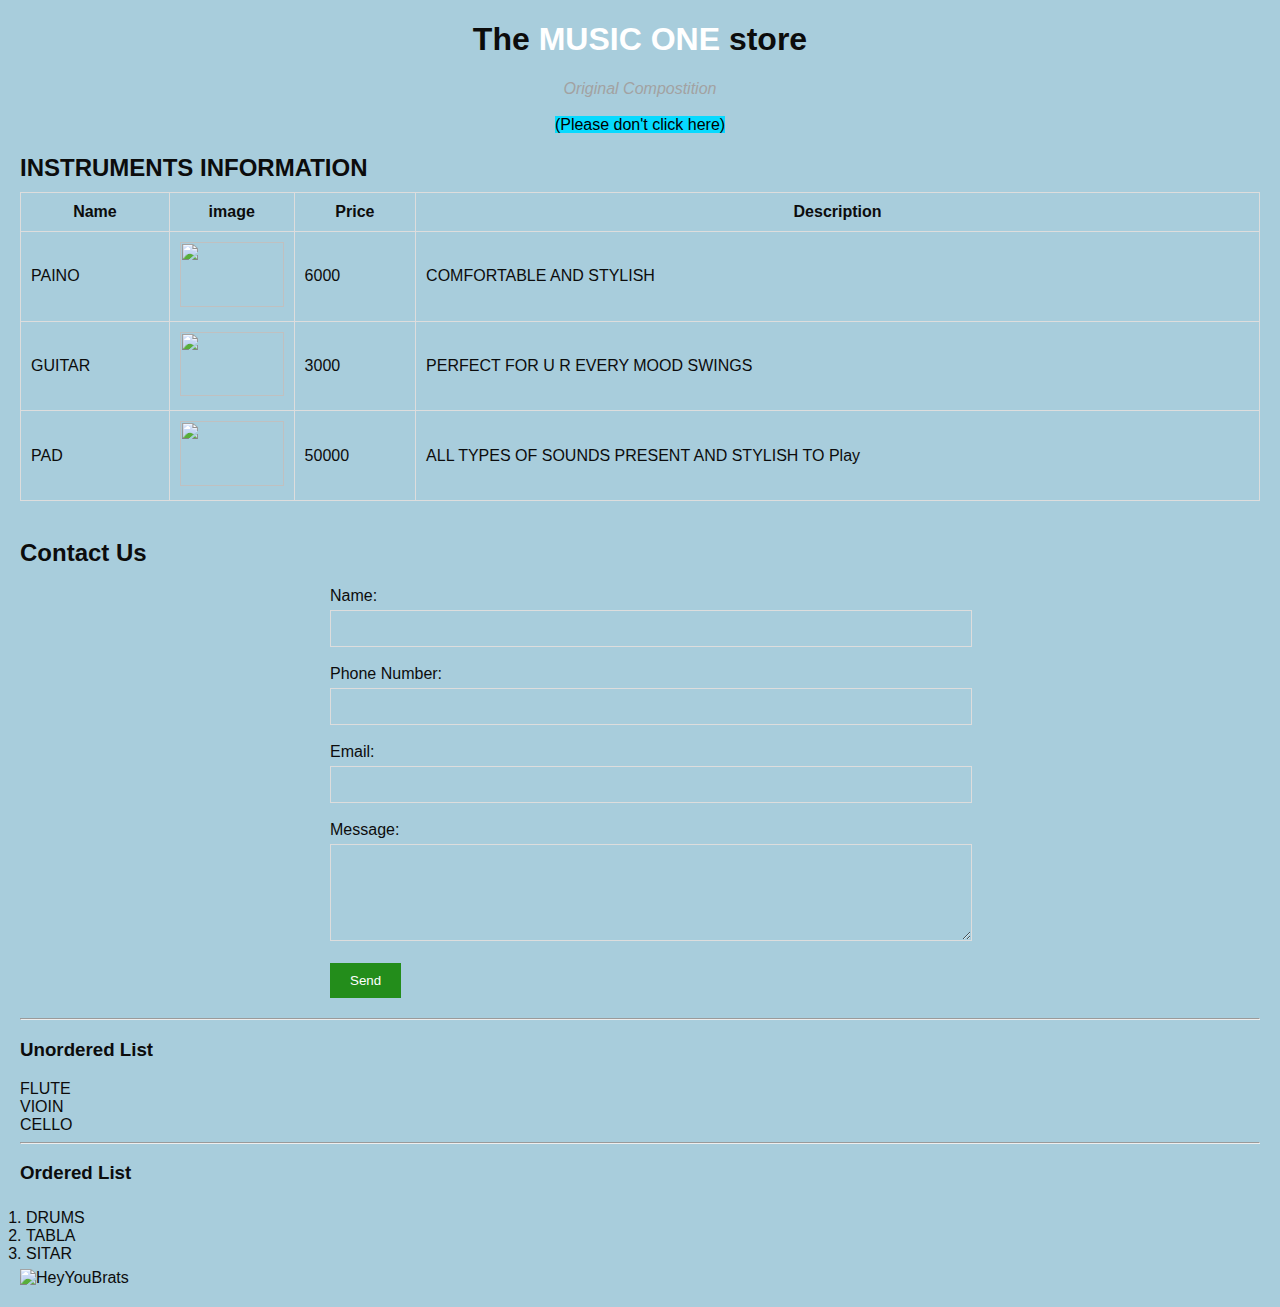
==== sss.html @ 1dd42a10 "Add files via upload" ====
<!DOCTYPE html>
<html lang="en">

<head>
    <meta charset="UTF-8">
    <meta name="viewport" content="width=device-width, initial-scale=1.0">
    <title>WTAssignment</title>
    <link rel="stylesheet" href="sss.css">
    <link rel="shortcut icon" href="img/forFav.png" type="image/x-icon">
</head>

<body>

    <frameset rows="100%,*">
        <frame src="header.html">
            <frame src="content.html">
    </frameset>

    <center>
        <h1>
            The <span id="tada">MUSIC ONE </span> store
        </h1>
        <i style="color: rgb(162, 162, 162);">Original Compostition</i>
        <br>
        <br>
        <a href="https://www.instagram.com/srinu_chinnaa?igsh=MTFiZDB5amJ1OGxqZQ=="
            style="text-decoration: none;background-color: rgb(7, 218, 255);color: black;" target="_blank">(Please don't
            click here)</a>
    </center>
    
    <h2>INSTRUMENTS INFORMATION</h2>
    <table>
        <thead>
            <tr>
                <th>Name</th>
                <th>image</th>
                <th>Price</th>
                <th>Description</th>
            </tr>
        </thead>
        <tbody>
            <tr>
                <td>PAINO</td>
                <td><img height="50" src="paino.jpg" width="80"></td>
                <td>6000</td>
                <td>COMFORTABLE AND STYLISH</td>
            </tr>
            <tr>
                <td>GUITAR</td>
                <td><img height="50" src="guitar.jpg" width="80"></td>
                <td>3000</td>
                <td>PERFECT FOR U R EVERY MOOD SWINGS</td>
            </tr>
            <tr>
                <td>PAD</td>
                <td><img height="50" src="pad.jpg" width="80"></td>
                <td>50000</td>
                <td>ALL TYPES OF SOUNDS PRESENT AND STYLISH TO Play</td>
            </tr>
        </tbody>
    </table>
    <br>

    <h2>Contact Us</h2>
    <form action="mailto:example@email.com" method="post">
        <label for="name">Name:</label>
        <input type="text" id="name" name="name" required><br><br>
        <label for="phone">Phone Number:</label>
        <input type="number" id="phone" name="phone" required><br><br>
        <label for="email">Email:</label>
        <input type="email" id="email" name="email" required><br><br>
        <label for="message">Message:</label>
        <textarea id="message" name="message" rows="5" required></textarea><br><br>
        <button type="submit">Send</button>
    </form>

    <hr>

    <h3>Unordered List</h3>
    <ul>
        <li>FLUTE</li>
        <li>VIOIN</li>
        <li>CELLO</li>
    </ul>

    <hr>

    <h3>Ordered List</h3>
    <ol>
        <li>DRUMS</li>
        <li>TABLA</li>
        <li>SITAR</li>
    </ol>

    <img src="MUSIC ONE.jpg" alt="HeyYouBrats">

</body>

</html>
---- sss.css ----
*{
    color: rgb(12, 12, 12);
    background-color: rgb(168, 205, 220);
}


body {
    font-family: sans-serif;
    margin: 20px;
}

h2 {
    font-size: 24px;
    margin-bottom: 10px;
}

table {
    border-collapse: collapse;
    width: 100%;
}

table th, table td {
    padding: 10px;
    border: 1px solid #ddd;
}

table thead {
    background-color: #f2f2f2;
}

form {
    width: 50%;
    margin: 20px auto;
}

form label {
    display: block;
    margin-bottom: 5px;
}

form input, form textarea {
    width: 100%;
    padding: 10px;
    border: 1px solid #ddd;
}

form button {
    background-color: #238d1b;
    color: white;
    padding: 10px 20px;
    border: none;
    cursor: pointer;
}

form button:hover {
    background-color: #bd1212;
}

ul{
    list-style: none;
    margin: 0;
    padding: 0;
}


ol{
    margin: 0;
    padding: 6px;
}

#tada{
    color: rgb(255, 255, 255);
}


img{
    width: 100%;
    height: 100%;
    object-fit: cover;
}
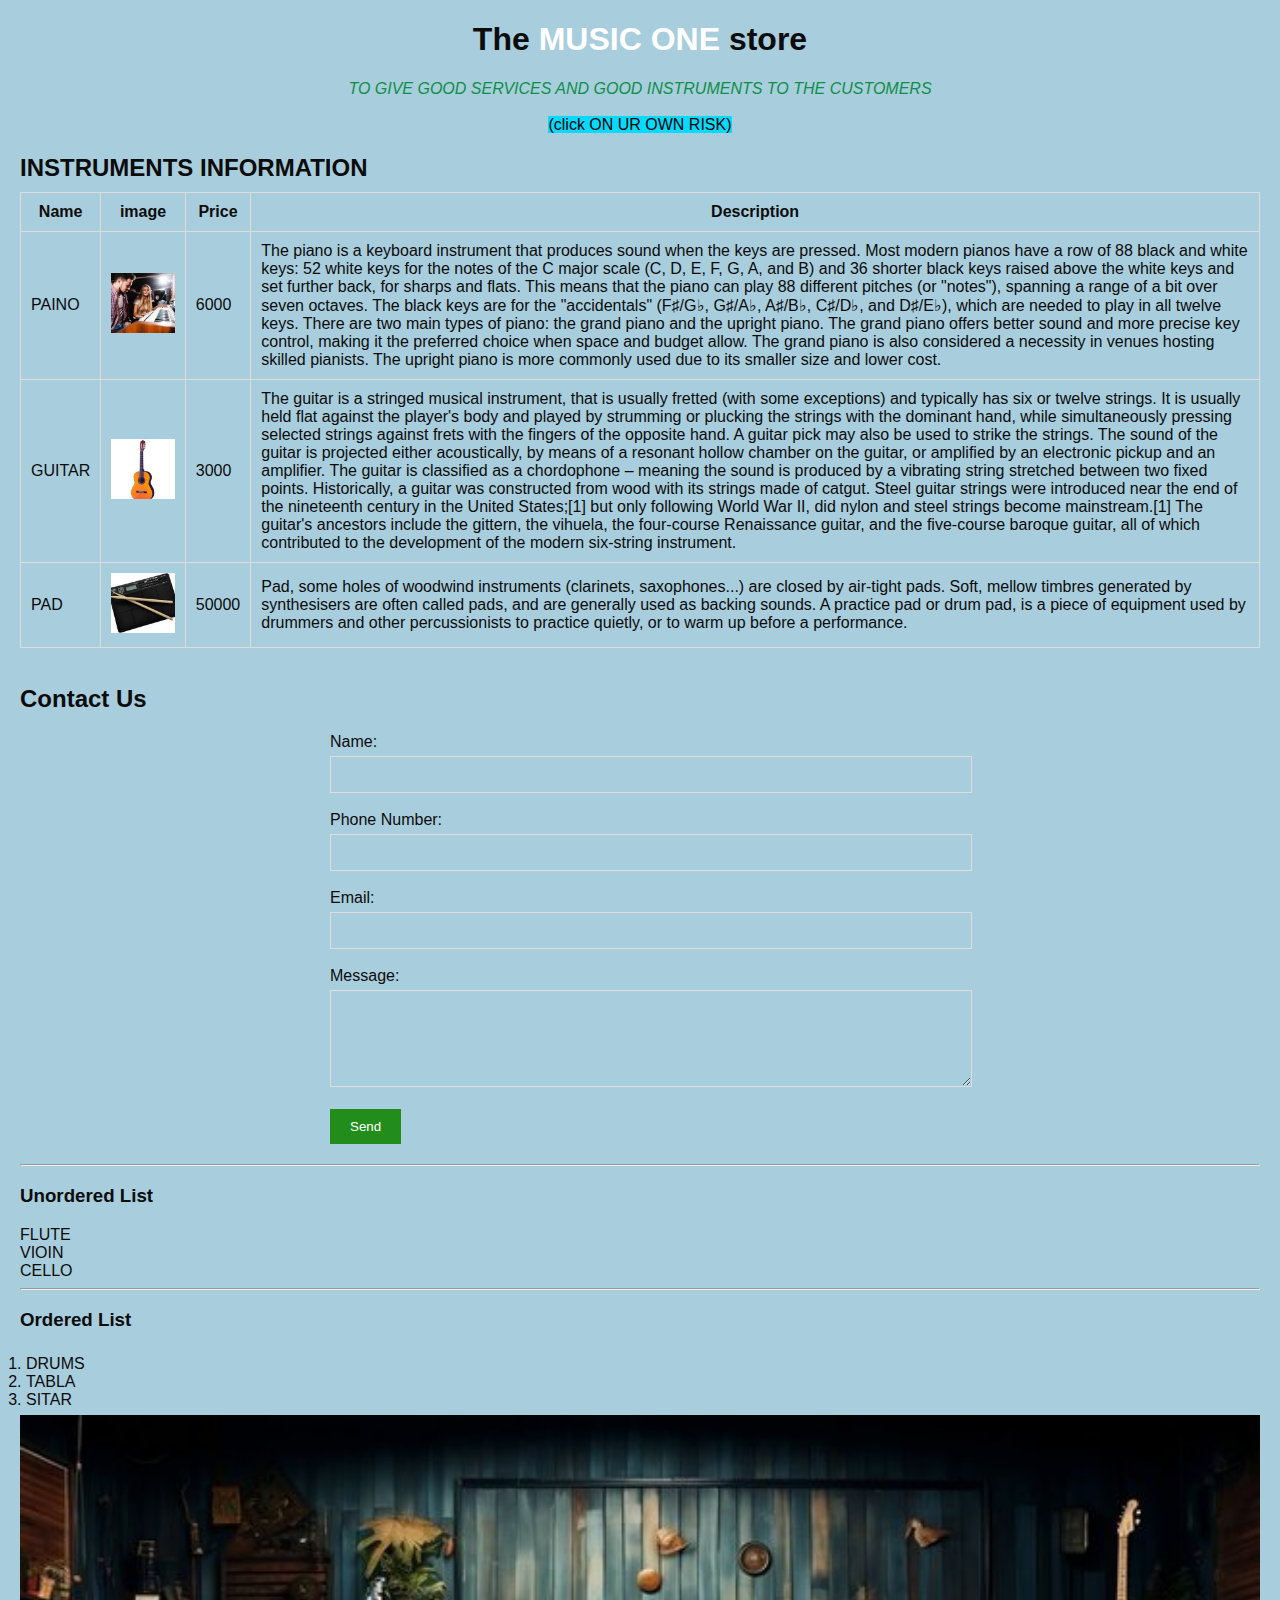
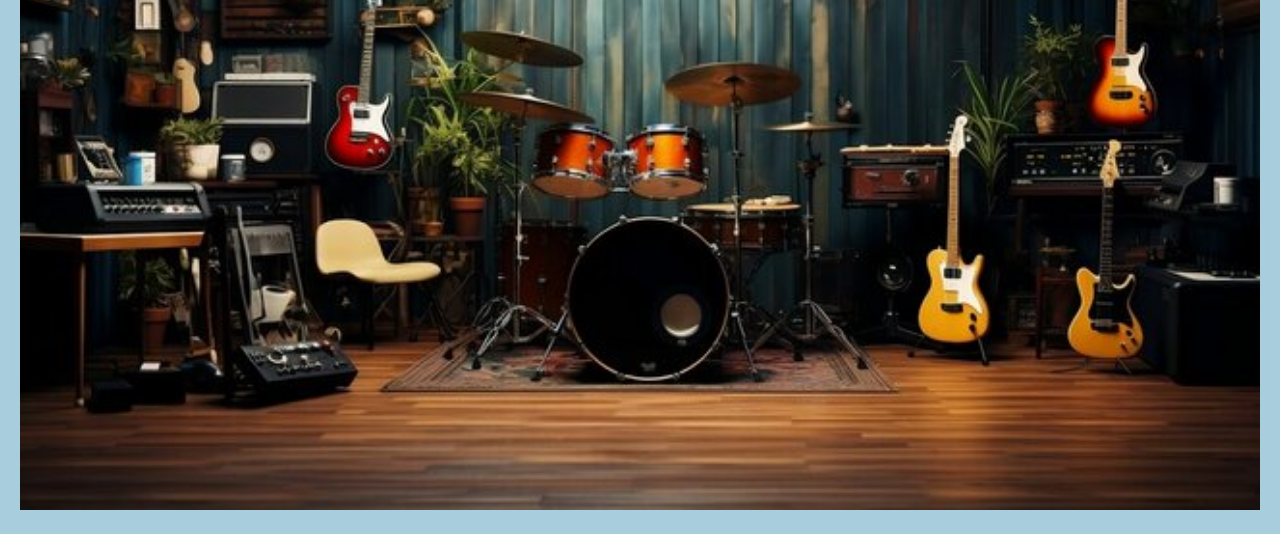
==== commit 9d7ce0e6: "Add files via upload" ====
--- a/sss.html
+++ b/sss.html
@@ -4,9 +4,9 @@
 <head>
     <meta charset="UTF-8">
     <meta name="viewport" content="width=device-width, initial-scale=1.0">
-    <title>WTAssignment</title>
+    <title>THE MUSIC ONE</title>
     <link rel="stylesheet" href="sss.css">
-    <link rel="shortcut icon" href="img/forFav.png" type="image/x-icon">
+    <link rel="shortcut icon" href="musiclogo.avif" type="image/x-icon">
 </head>
 
 <body>
@@ -20,12 +20,11 @@
         <h1>
             The <span id="tada">MUSIC ONE </span> store
         </h1>
-        <i style="color: rgb(162, 162, 162);">Original Compostition</i>
+        <i style="color: rgb(14, 143, 72);">TO GIVE GOOD SERVICES AND GOOD INSTRUMENTS TO THE CUSTOMERS</i>
         <br>
         <br>
         <a href="https://www.instagram.com/srinu_chinnaa?igsh=MTFiZDB5amJ1OGxqZQ=="
-            style="text-decoration: none;background-color: rgb(7, 218, 255);color: black;" target="_blank">(Please don't
-            click here)</a>
+            style="text-decoration: none;background-color: rgb(7, 218, 255);color: black;" target="_blank">(click ON UR OWN RISK)</a>
     </center>
     
     <h2>INSTRUMENTS INFORMATION</h2>
@@ -43,19 +42,24 @@
                 <td>PAINO</td>
                 <td><img height="50" src="paino.jpg" width="80"></td>
                 <td>6000</td>
-                <td>COMFORTABLE AND STYLISH</td>
+                <td>The piano is a keyboard instrument that produces sound when the keys are pressed. Most modern pianos have a row of 88 black and white keys: 52 white keys for the notes of the C major scale (C, D, E, F, G, A, and B) and 36 shorter black keys raised above the white keys and set further back, for sharps and flats. This means that the piano can play 88 different pitches (or "notes"), spanning a range of a bit over seven octaves. The black keys are for the "accidentals" (F♯/G♭, G♯/A♭, A♯/B♭, C♯/D♭, and D♯/E♭), which are needed to play in all twelve keys.
+                    There are two main types of piano: the grand piano and the upright piano. The grand piano offers better sound and more precise key control, making it the preferred choice when space and budget allow. The grand piano is also considered a necessity in venues hosting skilled pianists. The upright piano is more commonly used due to its smaller size and lower cost.</td>
             </tr>
             <tr>
                 <td>GUITAR</td>
                 <td><img height="50" src="guitar.jpg" width="80"></td>
                 <td>3000</td>
-                <td>PERFECT FOR U R EVERY MOOD SWINGS</td>
+                <td>The guitar is a stringed musical instrument, that is usually fretted (with some exceptions) and typically has six or twelve strings. It is usually held flat against the player's body and played by strumming or plucking the strings with the dominant hand, while simultaneously pressing selected strings against frets with the fingers of the opposite hand. A guitar pick may also be used to strike the strings. The sound of the guitar is projected either acoustically, by means of a resonant hollow chamber on the guitar, or amplified by an electronic pickup and an amplifier.
+
+                    The guitar is classified as a chordophone – meaning the sound is produced by a vibrating string stretched between two fixed points. Historically, a guitar was constructed from wood with its strings made of catgut. Steel guitar strings were introduced near the end of the nineteenth century in the United States;[1] but only following World War II, did nylon and steel strings become mainstream.[1] The guitar's ancestors include the gittern, the vihuela, the four-course Renaissance guitar, and the five-course baroque guitar, all of which contributed to the development of the modern six-string instrument.</td>
             </tr>
             <tr>
                 <td>PAD</td>
                 <td><img height="50" src="pad.jpg" width="80"></td>
                 <td>50000</td>
-                <td>ALL TYPES OF SOUNDS PRESENT AND STYLISH TO Play</td>
+                <td>Pad, some holes of woodwind instruments (clarinets, saxophones...) are closed by air-tight pads. Soft, mellow timbres generated by synthesisers are often called pads, and are generally used as backing sounds.
+                    A practice pad or drum pad, is a piece of equipment used by drummers and other percussionists to practice quietly, or to warm up before a performance.
+                </td>
             </tr>
         </tbody>
     </table>
